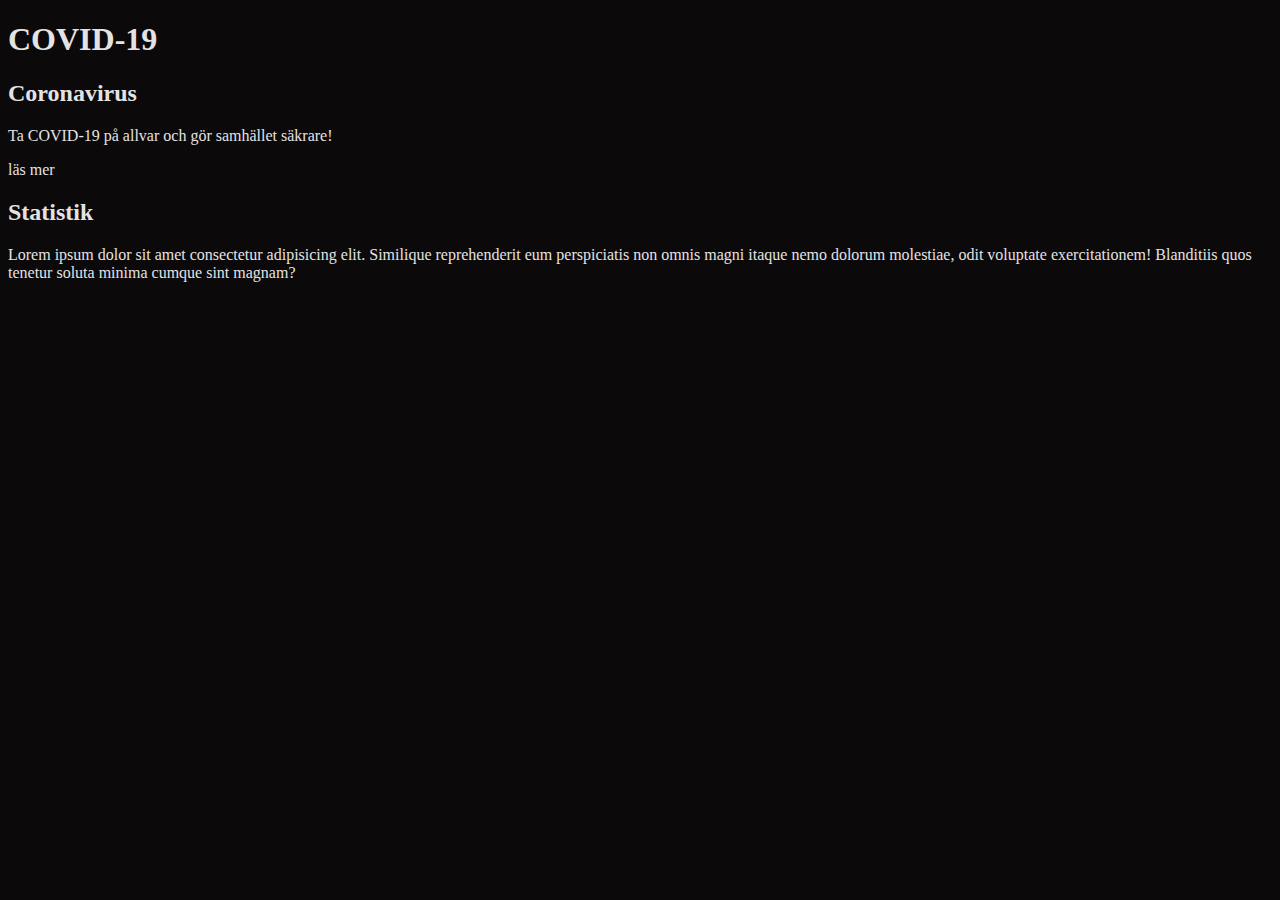
==== index.html @ 26a0869d "feat(startsida):startsida+statistiksida+bakgrundcss" ====
<!DOCTYPE html>
<html lang="en">
<head>
    <meta charset="UTF-8">
    <meta name="viewport" content="width=device-width, initial-scale=1.0">
    <title>Covid-19</title>
    <link rel="stylesheet" href="stylesheet/main.css">
</head>
<body>
    <div class="startpage">
        <h1>COVID-19</h1>
        <h2>Coronavirus</h2>
        <p>Ta COVID-19 på allvar och gör samhället säkrare!</p>
        <p>läs mer</p>
    </div>
    <div class="information">
        <h2>Statistik</h2>
        <p>Lorem ipsum dolor sit amet consectetur adipisicing elit. Similique reprehenderit eum perspiciatis non omnis magni itaque nemo dolorum molestiae, odit voluptate exercitationem! Blanditiis quos tenetur soluta minima cumque sint magnam?</p>
    </div>
</body>
</html>
---- stylesheet/main.css ----
body {
    background-color: #0b090a;
    color: #e4e3e4;
}
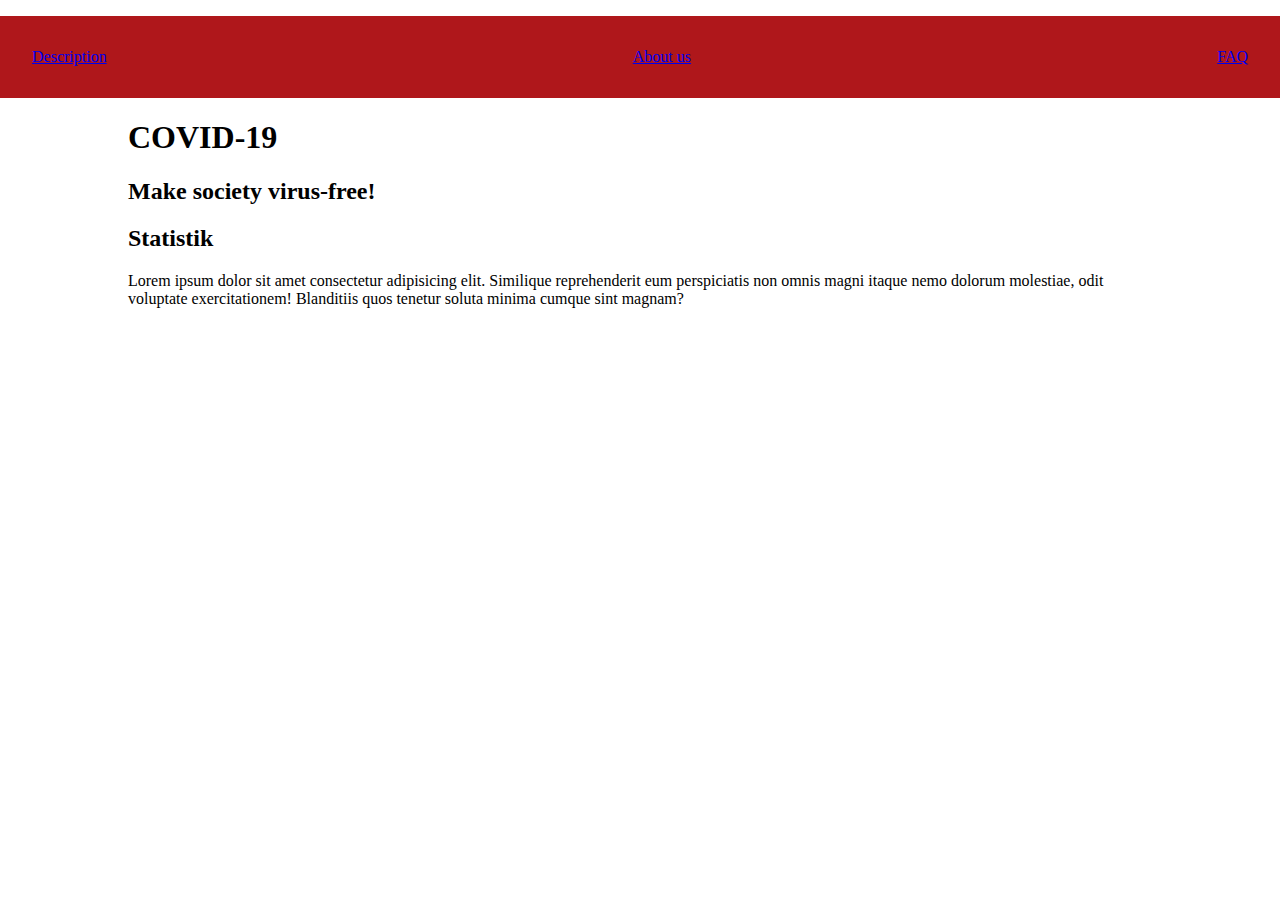
==== commit ada9fc8c: "Navbar" ====
--- a/index.html
+++ b/index.html
@@ -1,21 +1,26 @@
 <!DOCTYPE html>
-<html lang="en">
+<html lang="en" class="h-100 m-0">
 <head>
     <meta charset="UTF-8">
     <meta name="viewport" content="width=device-width, initial-scale=1.0">
     <title>Covid-19</title>
     <link rel="stylesheet" href="stylesheet/main.css">
 </head>
-<body>
-    <div class="startpage">
+<body class="m-0">
+    <header>
+        <div class="m-0">
+            <ul id="header" class="hli">
+                <a href="#1"><li>Description</li></a>
+                <a href="#2"><li>About us</li></a>
+                <a href="#3"><li>FAQ</li></a>
+            </ul>
+        </div>
+    </header>
+    <main class="main">
         <h1>COVID-19</h1>
-        <h2>Coronavirus</h2>
-        <p>Ta COVID-19 på allvar och gör samhället säkrare!</p>
-        <p>läs mer</p>
-    </div>
-    <div class="information">
+        <h2>Make society virus-free!</h2>
         <h2>Statistik</h2>
         <p>Lorem ipsum dolor sit amet consectetur adipisicing elit. Similique reprehenderit eum perspiciatis non omnis magni itaque nemo dolorum molestiae, odit voluptate exercitationem! Blanditiis quos tenetur soluta minima cumque sint magnam?</p>
-    </div>
+    </main>
 </body>
 </html>--- a/stylesheet/main.css
+++ b/stylesheet/main.css
@@ -1,4 +1,21 @@
-body {
-    background-color: #0b090a;
-    color: #e4e3e4;
+.h-100 {
+    height: 100%;
+}
+.main {
+    width: 80%;
+    margin: auto;
+}
+.m-0 {
+    margin: 0%;
+}
+.hli {
+    list-style: none;
+    display: flex;
+    justify-content: center;
+    justify-content: space-between;
+    padding: 2rem;
+}
+header {
+    background-color: #AF171B;
+    top: 0%;
 }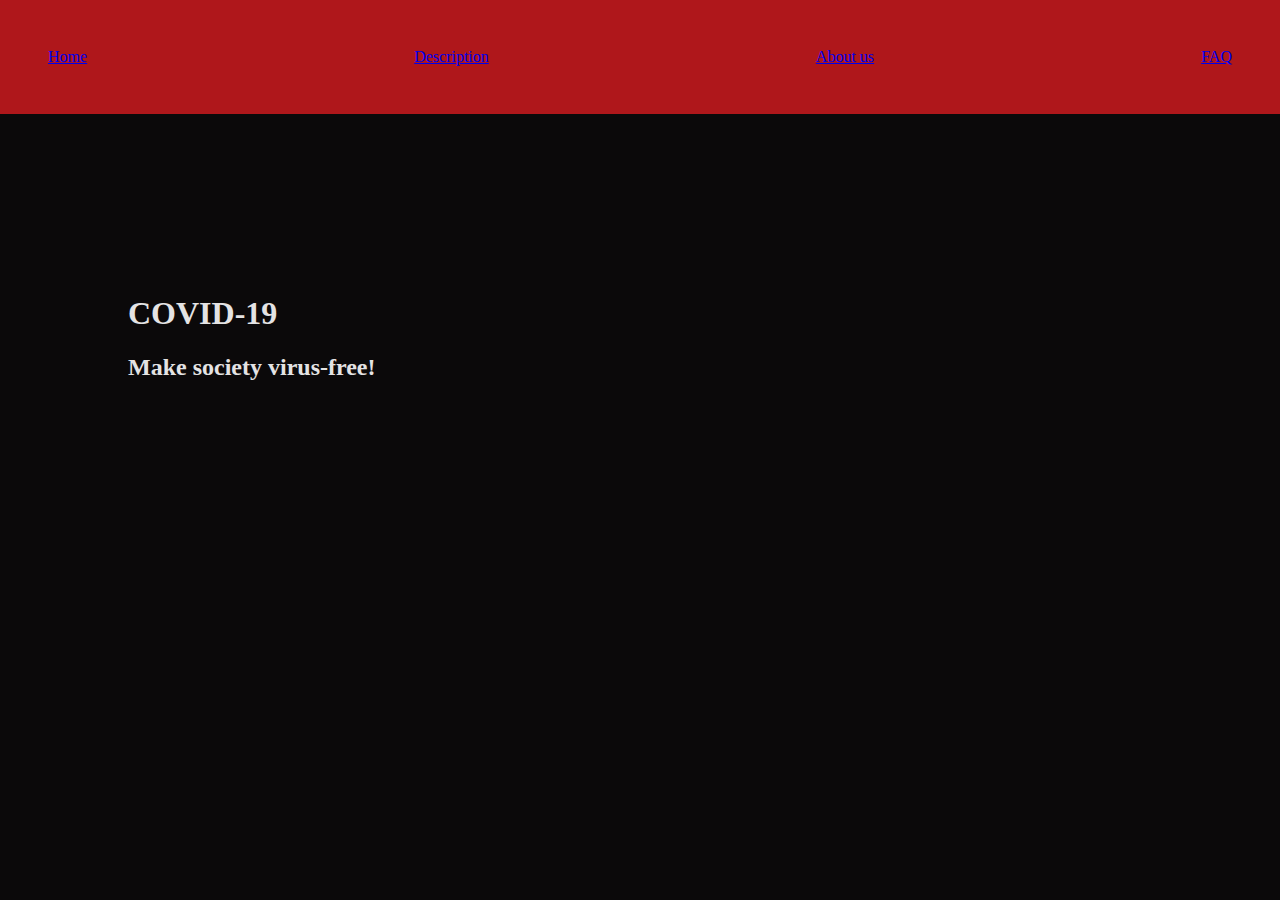
==== commit e10e6207: "Startsidan" ====
--- a/index.html
+++ b/index.html
@@ -8,19 +8,18 @@
 </head>
 <body class="m-0">
     <header>
-        <div class="m-0">
-            <ul id="header" class="hli">
-                <a href="#1"><li>Description</li></a>
-                <a href="#2"><li>About us</li></a>
-                <a href="#3"><li>FAQ</li></a>
+        <div class="m-0 t-0">
+            <ul id="header" class="hli m-0">
+                <li><a href="#1">Home</a></li>
+                <li><a href="#2">Description</a></li>
+                <li><a href="#3">About us</a></li>
+                <li><a href="#4">FAQ</a></li>
             </ul>
         </div>
     </header>
-    <main class="main">
+    <main class="main vit">
         <h1>COVID-19</h1>
-        <h2>Make society virus-free!</h2>
-        <h2>Statistik</h2>
-        <p>Lorem ipsum dolor sit amet consectetur adipisicing elit. Similique reprehenderit eum perspiciatis non omnis magni itaque nemo dolorum molestiae, odit voluptate exercitationem! Blanditiis quos tenetur soluta minima cumque sint magnam?</p>
+        <h2>Make society virus-free!</h2>    
     </main>
 </body>
 </html>--- a/stylesheet/main.css
+++ b/stylesheet/main.css
@@ -1,21 +1,32 @@
 .h-100 {
     height: 100%;
+}
+.m-0 {
+    margin: 0%;
 }
 .main {
     width: 80%;
     margin: auto;
+    position: relative;
+    top: 10rem;
 }
-.m-0 {
-    margin: 0%;
+.t-0 {
+    top: 0;
+}
+.vit {
+    color: #e4e3e4;
 }
 .hli {
     list-style: none;
     display: flex;
     justify-content: center;
     justify-content: space-between;
-    padding: 2rem;
+    padding: 3rem;
 }
 header {
     background-color: #AF171B;
-    top: 0%;
-}+}
+
+body {
+    background-color: #0b090a;
+}
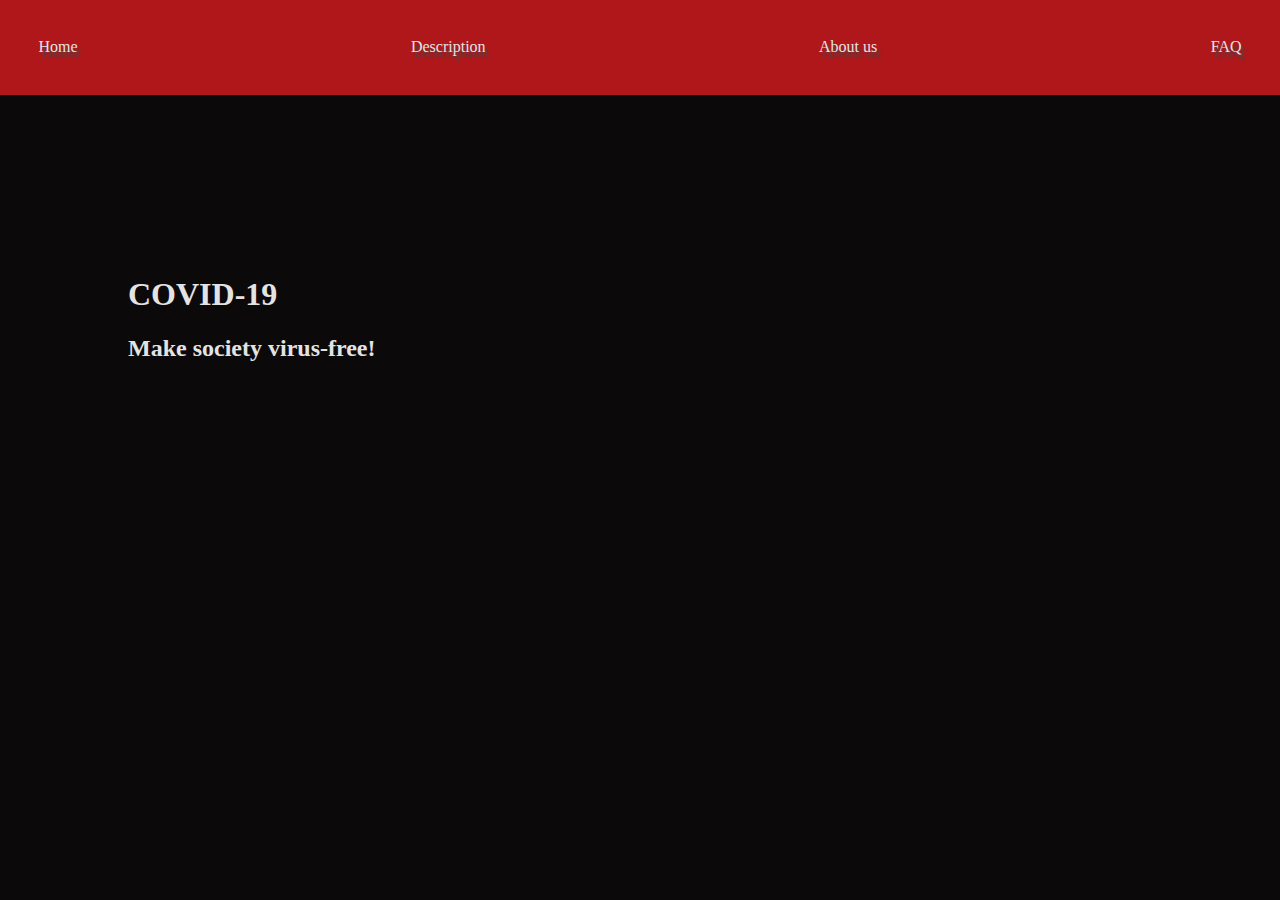
==== commit 46e419ed: "FAQ sidokolumn" ====
--- a/index.html
+++ b/index.html
@@ -10,14 +10,14 @@
     <header>
         <div class="m-0 t-0">
             <ul id="header" class="hli m-0">
-                <li><a href="#1">Home</a></li>
-                <li><a href="#2">Description</a></li>
-                <li><a href="#3">About us</a></li>
-                <li><a href="#4">FAQ</a></li>
+                <li><a href="index.html">Home</a></li>
+                <li><a href="description.html">Description</a></li>
+                <li><a href="about_us.html">About us</a></li>
+                <li><a href="FAQ.html">FAQ</a></li>
             </ul>
         </div>
     </header>
-    <main class="main vit">
+    <main class="main vit mtxt">
         <h1>COVID-19</h1>
         <h2>Make society virus-free!</h2>    
     </main>
--- a/stylesheet/main.css
+++ b/stylesheet/main.css
@@ -3,12 +3,6 @@
 }
 .m-0 {
     margin: 0%;
-}
-.main {
-    width: 80%;
-    margin: auto;
-    position: relative;
-    top: 10rem;
 }
 .t-0 {
     top: 0;
@@ -16,17 +10,55 @@
 .vit {
     color: #e4e3e4;
 }
+.main {
+    width: 80%;
+    margin: auto;
+    position: relative;
+}
+.mtxt {
+    top: 10rem;
+}
+.center {
+    text-align: center;
+}
 .hli {
     list-style: none;
     display: flex;
     justify-content: center;
     justify-content: space-between;
-    padding: 3rem;
+    padding: 3%;
 }
 header {
     background-color: #AF171B;
+    text-shadow: 3px 5px 2px #474747, 2px 2px 2px rgba(206,89,55,0);
 }
-
+a {
+    text-decoration: none;
+    color: #e4e3e4;
+}
 body {
     background-color: #0b090a;
 }
+.faqli {
+    list-style: none;
+}
+.column {
+    float: left;
+    height: 100%;
+    margin: 2%;
+}
+.right {
+width: 76%;
+top: 2rem;
+}
+.left {
+width: 16%;
+outline: 1px solid #e4e3e4;
+position: relative;
+top: 2rem;
+}
+.row::after {
+    content: "";
+    display: table;
+    clear: both;
+}
